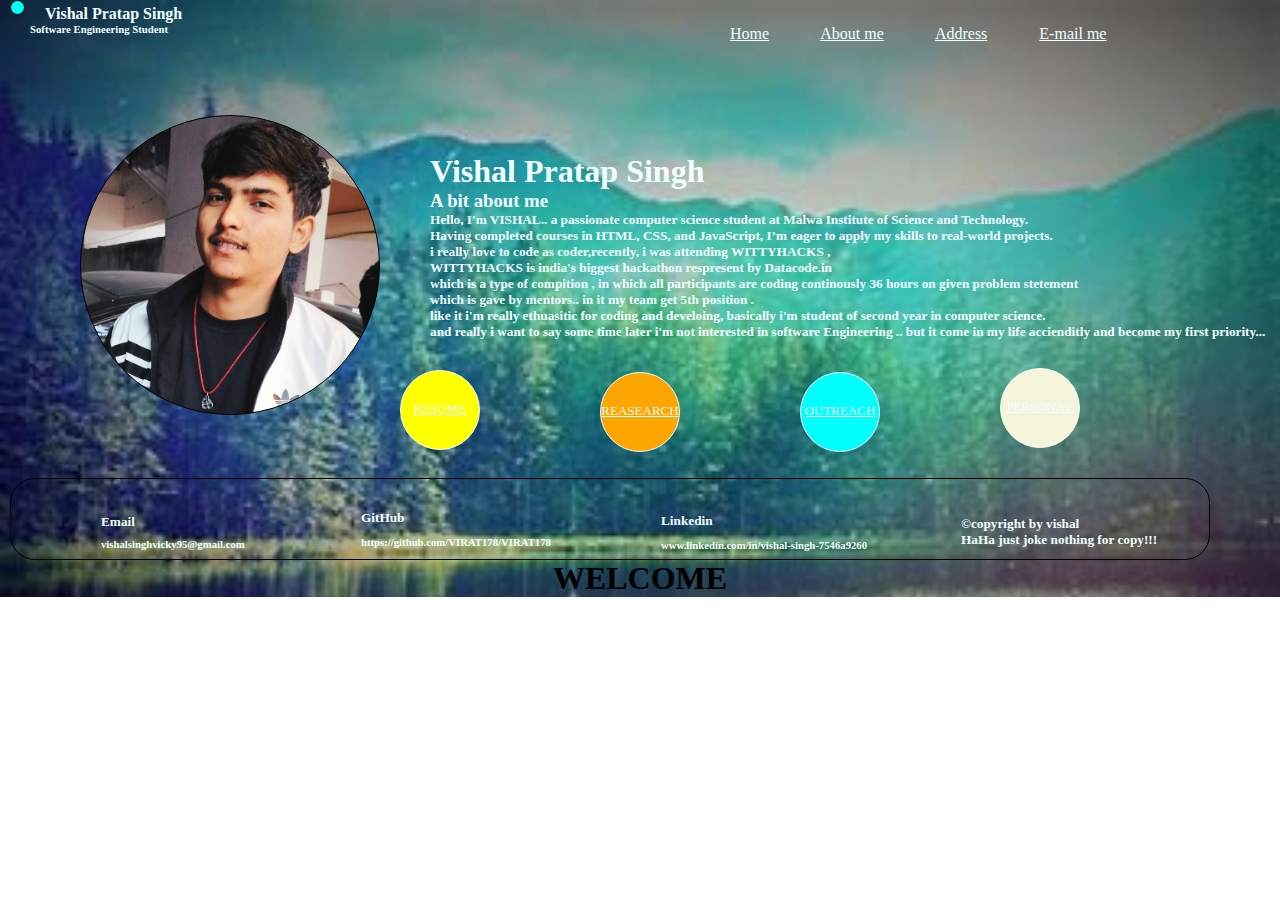
==== index.html @ 9123304f "Add files via upload" ====
<!DOCTYPE html>
<html lang="en">
<head>
    <meta charset="UTF-8">
    <meta name="viewport" content="width=device-width, initial-scale=1.0">
    <title>VISHAL</title>
    <link rel="stylesheet" href="style.css">
</head>
<body>
    <div class="img">
        <div class="circle" style="margin-left: 10px;"></div>
        <h4 class="name">Vishal Pratap Singh</h4>
            <h6 class="name1">Software Engineering Student</h6>
    <div class="photo"></div>  <div class="link">
    <a href="" style="color: azure;" class="resume">Home</a>&nbsp;&nbsp;&nbsp;&nbsp;&nbsp;&nbsp;&nbsp;&nbsp;&nbsp;&nbsp;&nbsp;&nbsp;
    <a href="" style="color: azure;" class="resume">About me</a>&nbsp;&nbsp;&nbsp;&nbsp;&nbsp;&nbsp;&nbsp;&nbsp;&nbsp;&nbsp;&nbsp;&nbsp;
    <a href="" style="color: azure"class="resume">Address</a>&nbsp;&nbsp;&nbsp;&nbsp;&nbsp;&nbsp;&nbsp;&nbsp;&nbsp;&nbsp;&nbsp;&nbsp;
    <a href="" style="color: azure;" class="resume">E-mail me</a>&nbsp;&nbsp;&nbsp;&nbsp;&nbsp;&nbsp;&nbsp;&nbsp;&nbsp;&nbsp;&nbsp;&nbsp;
        </div>
        <div class="descripition">
            <h1>Vishal Pratap Singh</h1>
            <h3>A bit about me</h3>
            <h5>
                Hello, I'm VISHAL.. a passionate computer science student at Malwa Institute of Science and Technology.  <br>     Having completed courses in HTML, CSS, and JavaScript, I’m eager to apply my skills to real-world projects.<br>
                i really love to code as coder,recently, i was attending WITTYHACKS ,<br>
                WITTYHACKS is india's biggest hackathon respresent by Datacode.in <br>
                which is a type of compition ,
                in which all participants are coding continously 36 hours on given problem stetement <br>
                which is gave by mentors.. in it my team get 5th position . <br>
                like it  i'm really ethuasitic for coding and develoing, basically i'm student of second year in computer science.<br>
                and really i want to say some time later i'm not interested in software Engineering .. but it come in my life accienditly and become my first priority... 
            </h5> </div>
            <div class="resume1"><a href="" style="color: azure;">RESUME</a></div>   
        <div class="resume2"><a href="" style="color: azure;">REASEARCH</a></div>   
        <div class="resume3"><a href="" style="color: azure;">OUTREACH</a></div>   
        <div class="resume4"><a href="" style="color: azure;">PERSONAL</a></div>   
        <footer>
            <div class="box">
                <h5 class="email">Email
                    <h6 class="email1">vishalsinghvicky95@gmail.com</h6>
                </h5>
                <h5 class="github">GitHub
                    <h6 class="github1">https://github.com/VIRAT178/VIRAT178</h6>
                </h5>
                <h5 class="fellow">Linkedin
                    <h6 class="fellow1">
                        www.linkedin.com/in/vishal-singh-7546a9260
                    </h5>
                </h3>
                <div class="copy"><h5>
                    &copy;copyright by vishal <br> HaHa just joke nothing for copy!!!</h5>
                </div>
            </div>
        </footer>
      <div class="wel">  <h1>WELCOME</h1></div>
    </div>
    <script src="script.js"></script>
</body>
</html>
---- style.css ----
*{
    padding: 0;
    margin: 0;
    box-sizing: border-box;
}
.img{
    background-image: url(wall1.jpeg);
    background-repeat: no-repeat;
    background-size: cover;
}
.circle{
      border: 1px solid black;
      height: 15px;
      width: 15px;
      border-radius: 10px;
      background-color: aqua;
      
}
.name{
    margin-top: -10px;
    margin-left: 45px;
    color: azure;
}
.name1{
    color: azure;
    margin-left: 30px;
}
.photo{
    background-image: url(visg.jpg);
    background-repeat: no-repeat;
    background-size: cover;
    border: 1px solid ;
    margin: 80px;
    width: 300px;
    height: 300px;
    border-radius: 150px;
}
.link{
    margin-left: 700px;
    margin-top: -500px;
    padding: 30px;
}
.descripition{
    margin-left: 430px;
    color: azure;
    margin-top: 80px;
}
.resume1{
    width: 80px;
    height: 80px;
    border: 1px solid;
    border-radius: 40px;
    background-color: yellow;
    margin-left: 400px;
    margin-top: 30px;
    font-size:small;
    font-weight: 200;
    text-align: center;
    padding-top: 30px;
    color: azure;
}
.resume2{
    width: 80px;
    height: 80px;
    border: 1px solid;
    border-radius: 40px;
    background-color: orange;
    margin-left: 600px;
    margin-top: -78px;
    font-size:small;
    font-weight: 200;
    text-align: center;
    padding-top: 30px;
    color: azure;
}
.resume3{
    width: 80px;
    height: 80px;
    border: 1px solid;
    border-radius: 40px;
    background-color: aqua;
    margin-left: 800px;
    margin-top: -80px;
    font-size:small;
    font-weight: 200;
    text-align: center;
    padding-top: 30px;
    color: azure;
}
.resume4{
    width: 80px;
    height: 80px;
    border: 1px solid;
    border-radius: 40px;
    background-color:beige;
    margin-left: 1000px;
    margin-top: -84px;
    font-size:small;
    font-weight: 200;
    text-align: center;
    padding-top: 30px;
    color: azure;
}
.email{
    color: azure;
    margin-left: 90px;
    margin-top: 35px;
}
.email1{
    color: azure;
    margin-left: 90px;
    margin-top: 8px;
}
.github{
    color: azure;
    margin-left: 350px;
    margin-top: -40px;
}
.github1{
    color: azure;
    margin-left: 350px;
    margin-top: 10px;
}
.fellow{
    color: azure;
    margin-left: 650px;
    margin-top: -35px;
}
.fellow1{
    color: azure;
    margin-left: 650px;
    margin-top: 10px;
}
.copy{
    
    color: azure;
    margin-left: 950px;
    margin-top: -35px;
}
.box{
    padding-bottom: 80px;
    margin-top: 30px;
    border: 1px solid;
    height: 50px;
    width: 1200px;
    border-radius: 25px;
    margin-left: 10px;
    margin-right: 50px;
}
.wel{
    text-align: center;
}
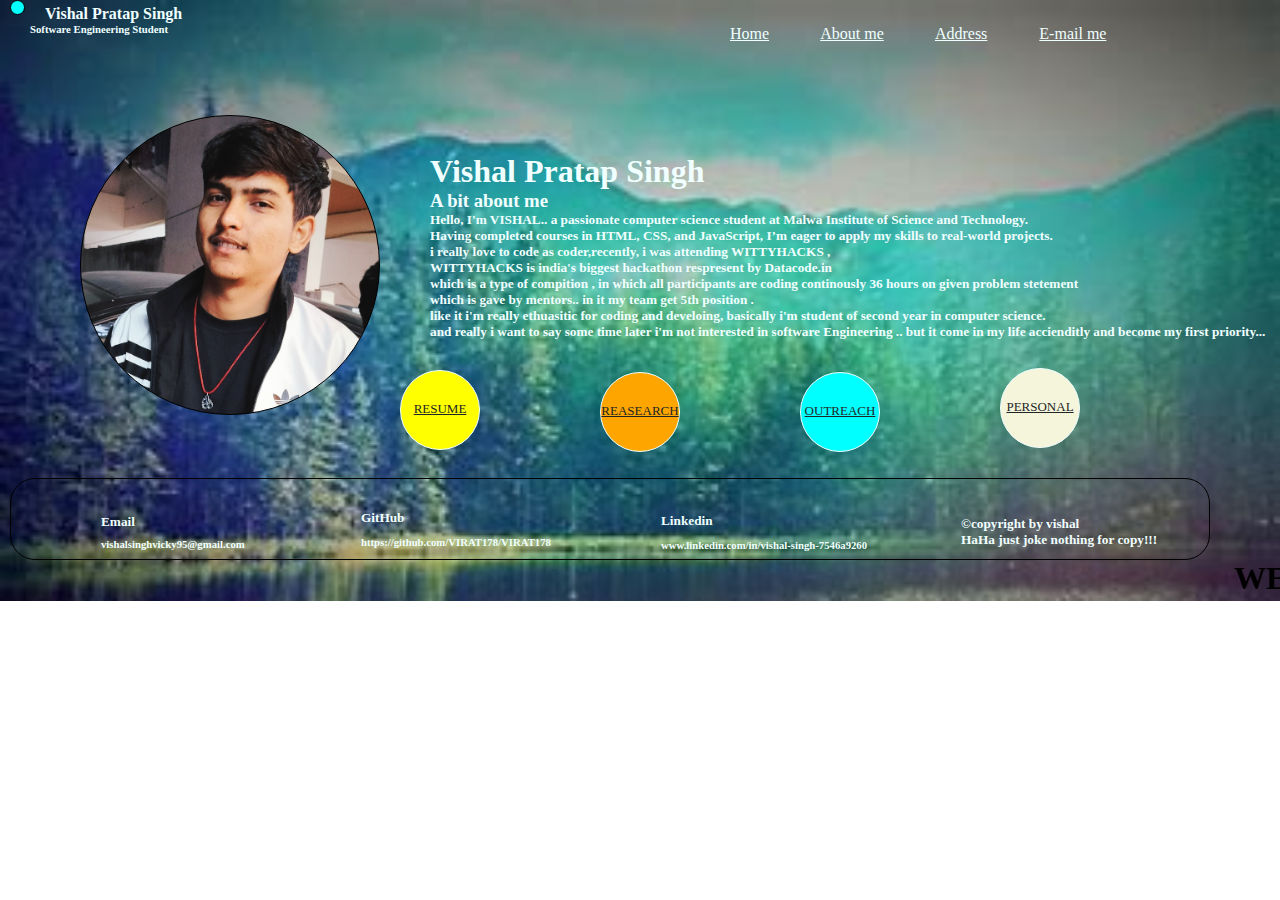
==== commit dd19a66f: "Add files via upload" ====
--- a/index.html
+++ b/index.html
@@ -12,9 +12,9 @@
         <h4 class="name">Vishal Pratap Singh</h4>
             <h6 class="name1">Software Engineering Student</h6>
     <div class="photo"></div>  <div class="link">
-    <a href="" style="color: azure;" class="resume">Home</a>&nbsp;&nbsp;&nbsp;&nbsp;&nbsp;&nbsp;&nbsp;&nbsp;&nbsp;&nbsp;&nbsp;&nbsp;
-    <a href="" style="color: azure;" class="resume">About me</a>&nbsp;&nbsp;&nbsp;&nbsp;&nbsp;&nbsp;&nbsp;&nbsp;&nbsp;&nbsp;&nbsp;&nbsp;
-    <a href="" style="color: azure"class="resume">Address</a>&nbsp;&nbsp;&nbsp;&nbsp;&nbsp;&nbsp;&nbsp;&nbsp;&nbsp;&nbsp;&nbsp;&nbsp;
+    <a href="index.html" style="color: azure;" class="resume">Home</a>&nbsp;&nbsp;&nbsp;&nbsp;&nbsp;&nbsp;&nbsp;&nbsp;&nbsp;&nbsp;&nbsp;&nbsp;
+    <a href="about.html" style="color: azure;" class="resume">About me</a>&nbsp;&nbsp;&nbsp;&nbsp;&nbsp;&nbsp;&nbsp;&nbsp;&nbsp;&nbsp;&nbsp;&nbsp;
+    <a href="add.html" style="color: azure"class="resume">Address</a>&nbsp;&nbsp;&nbsp;&nbsp;&nbsp;&nbsp;&nbsp;&nbsp;&nbsp;&nbsp;&nbsp;&nbsp;
     <a href="" style="color: azure;" class="resume">E-mail me</a>&nbsp;&nbsp;&nbsp;&nbsp;&nbsp;&nbsp;&nbsp;&nbsp;&nbsp;&nbsp;&nbsp;&nbsp;
         </div>
         <div class="descripition">
@@ -30,10 +30,10 @@
                 like it  i'm really ethuasitic for coding and develoing, basically i'm student of second year in computer science.<br>
                 and really i want to say some time later i'm not interested in software Engineering .. but it come in my life accienditly and become my first priority... 
             </h5> </div>
-            <div class="resume1"><a href="" style="color: azure;">RESUME</a></div>   
-        <div class="resume2"><a href="" style="color: azure;">REASEARCH</a></div>   
-        <div class="resume3"><a href="" style="color: azure;">OUTREACH</a></div>   
-        <div class="resume4"><a href="" style="color: azure;">PERSONAL</a></div>   
+            <div class="resume1"><a href="" style="color: rgb(34, 37, 37);">RESUME</a></div>   
+        <div class="resume2"><a href="" style="color: rgb(34, 37, 37);">REASEARCH</a></div>   
+        <div class="resume3"><a href="" style="color: rgb(34, 37, 37);">OUTREACH</a></div>   
+        <div class="resume4"><a href="" style="color:  rgb(34, 37, 37);">PERSONAL</a></div>   
         <footer>
             <div class="box">
                 <h5 class="email">Email
@@ -52,7 +52,7 @@
                 </div>
             </div>
         </footer>
-      <div class="wel">  <h1>WELCOME</h1></div>
+      <div class="wel"> <marquee direction="life"> <h1>WELCOME</h1></marquee></div>
     </div>
     <script src="script.js"></script>
 </body>
